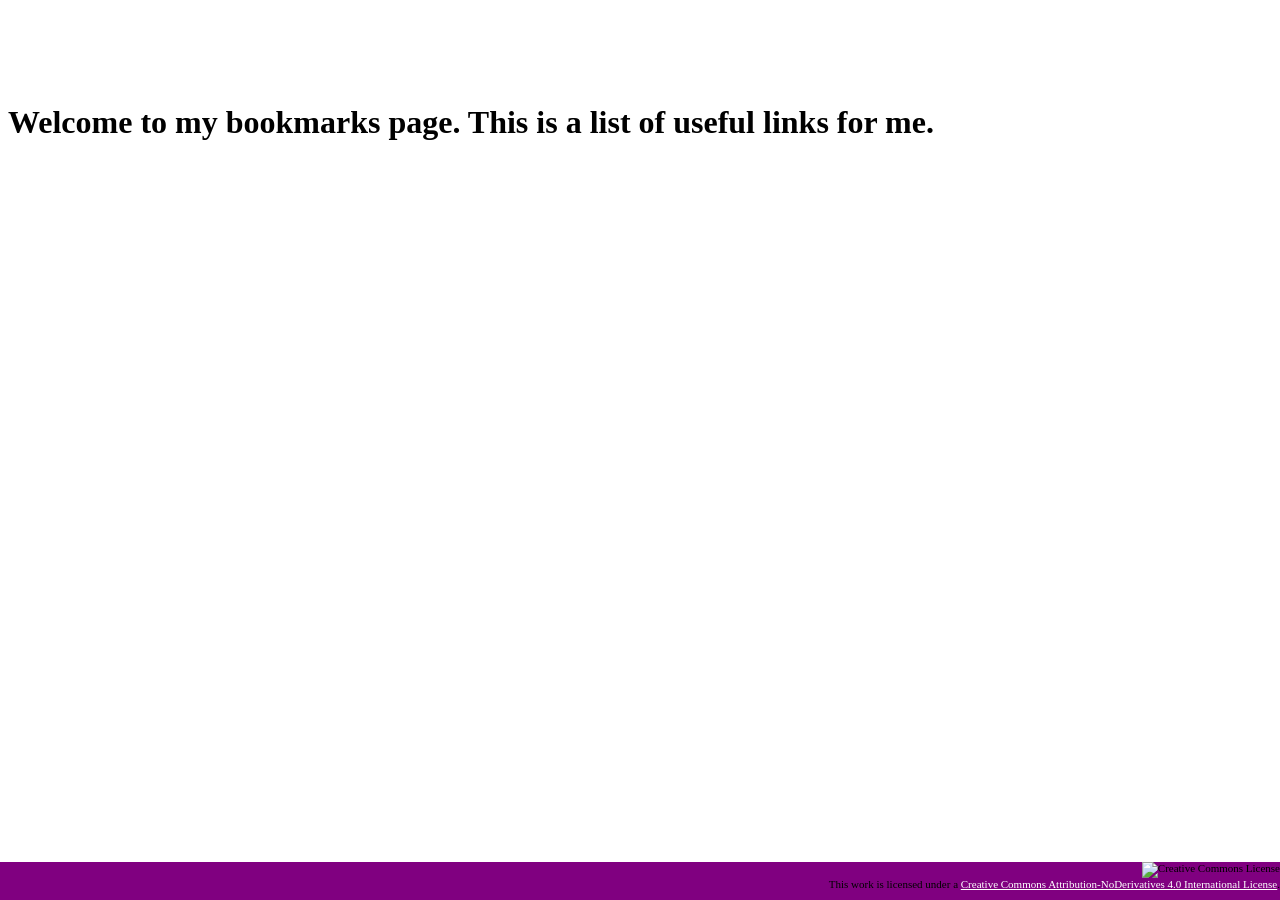
==== bookmarks/bookmarks.html @ 51c87f85 "Okay, the real one with the stuff." ====
<!DOCTYPE html>
<html>

<!-- This is for the favicon icon I supposedly need for my website...-->
<link rel ="icon"
	type=image/x-icon
	href="vvsIcon.ico">
<link rel = "stylesheet"
	type = "text/css"
	href = "style.css" />

<title> Welcome this is where I bookmark links!" </title>
<meta name = "description" content = "This webpage is used to bookmark websites relating to technology, software, tools, and other useful informaion. You're free to bookmark this if you want."

<!-- This is how you link text to the css style sheet -->
<head>
<!-- This is for the navigation bar -->
	<div id=navBar>
	<header>					
	<!--&nbsp makes a non breaking space in between things making them look pretty!!!-->
		<a href = "bookmarks.html">My Bookmarks</a> &nbsp;
		<a href = "../index.html">Home Page</a> &nbsp;
		<a href = "../theCampaign/theCampaign.html">The Campaign</a> &nbsp;
		<a hrer = "../downloads/downloads.html"> Downloads</a>
	</header>
	</div>
	
	
	
<br><br>
<header>
</div>

</head>








<body>
	<h1> Welcome to my bookmarks page. This is a list of useful links for me. </h1>
	
<!-- These are basically online bookmarks for myself or anyone who stumbles upon this website. -->
	<br><br><br>
	
	<div id = weblinks
	<p>
	<a href="http://users.du.se/~hjo/cs/common/books/"> Good books on Security and Pen Testing.</a>
		<!--<img src="websiteSnapshots/commonBooks.bmp" alt="hjo.cs Common books Snapshot"
			height = "270" -->
	<br><br>
	<a href="http://forums.sjgames.com/showthread.php?t=63756"> GURPS campaign ideas. </a>	
	<br><br>
	
	<a href=https://webcode.tools> The most useful crutch in making a website. </a>
	<br><br>
	
	<a href=https://rankgen.com> Super useful website checker to determine if your website is good. </a>
	<br><br>
	
	<a href=https://www.speedguide.net> Great database of ports and the services those ports provide. </a>
		<!--<img src="websiteSnapshots/speedguide.bmp" alt="Speed Guide Snapshot" 
			height ="270" -->
	<br><br>
	
	<a href=https://wiki.nftables.org/wiki-nftables/index.php/Quick_reference-nftables_in_10_minutes>
	This is a great cheat sheet for nftables.</a>
	<br><br>
	
	<a href=https://home.regit.org/netfilter-en/nftables-quick-howto/> This is also for nftables, a quick guide.</a>
	<br><br>
	
	<a href=https://www.ansibletutorials.com/categories/getting-started/> How to setup Ansible, start to middle.</a>	

	<br><br>
	
	<a href=https://wiki.centos.org/HowTos/Network/IPTables> iptables firewall basics. </a>
	
	<br><br>
	
	<a href=https://md5file.com/calculator> Hash calculator online in browser for validating the MD5 or SHA of a file.</a>
	<br><br>
	<a href=https://www.diffen.com/difference/Apples_vs_Oranges> The best website to compare random objects. </a>
	</p>
	</div>
		
		<div id=footer
		<a rel="license" href="http://creativecommons.org/licenses/by-nd/4.0/"><img 
		alt="Creative Commons License" style="border-width:0" 
		src="https://i.creativecommons.org/l/by-nd/4.0/88x31.png" /></a><br />
		This work is licensed under a <a rel="license" href="http://creativecommons.org/licenses/by-nd/4.0/">
		Creative Commons Attribution-NoDerivatives 4.0 International License</a>.
		
	</div>
</body>


</html>
---- bookmarks/style.css ----
/* style.css */
/* The bookmarks page style sheet */

A:link 
{
	color: #FFF;
}
a, a:visited{
	color: #FFF;
}

#navBar
{
	text-align: center;
	padding: 5px;
	border: 1px solid #FFF;
	font-size:24px;
}

#body
{
	color:white;
	/*This is to show the background image*/
	background: black url("earth.jpg") no-repeat center top;
	background-size: cover;
	background-size: 100%;
	
}

#weblinks
{
	/*This is to change the color of the links from blue to black? */
	
	padding-left: 15px;
	
	color:#FFF;
	
	font-family: Georgia, helvetica, sans-serif;
	font-size:16px;
	font-weight:normal;
	
	line-height:1em;
	/*same as above but shorter.
	font:normal, 16px, Georgia, Arial, sans-serif;
	*/

}





#footer
{
	position:absolute;
	left:0;
	right:0;
	bottom:0;
	width: 100%;
	text-align: right;
	background-color:purple;
	
	font-size:11px;
	padding-top: 0px;
	padding-right: -15px;
	padding-bottom: 10px;
	padding-left: 0px;
}
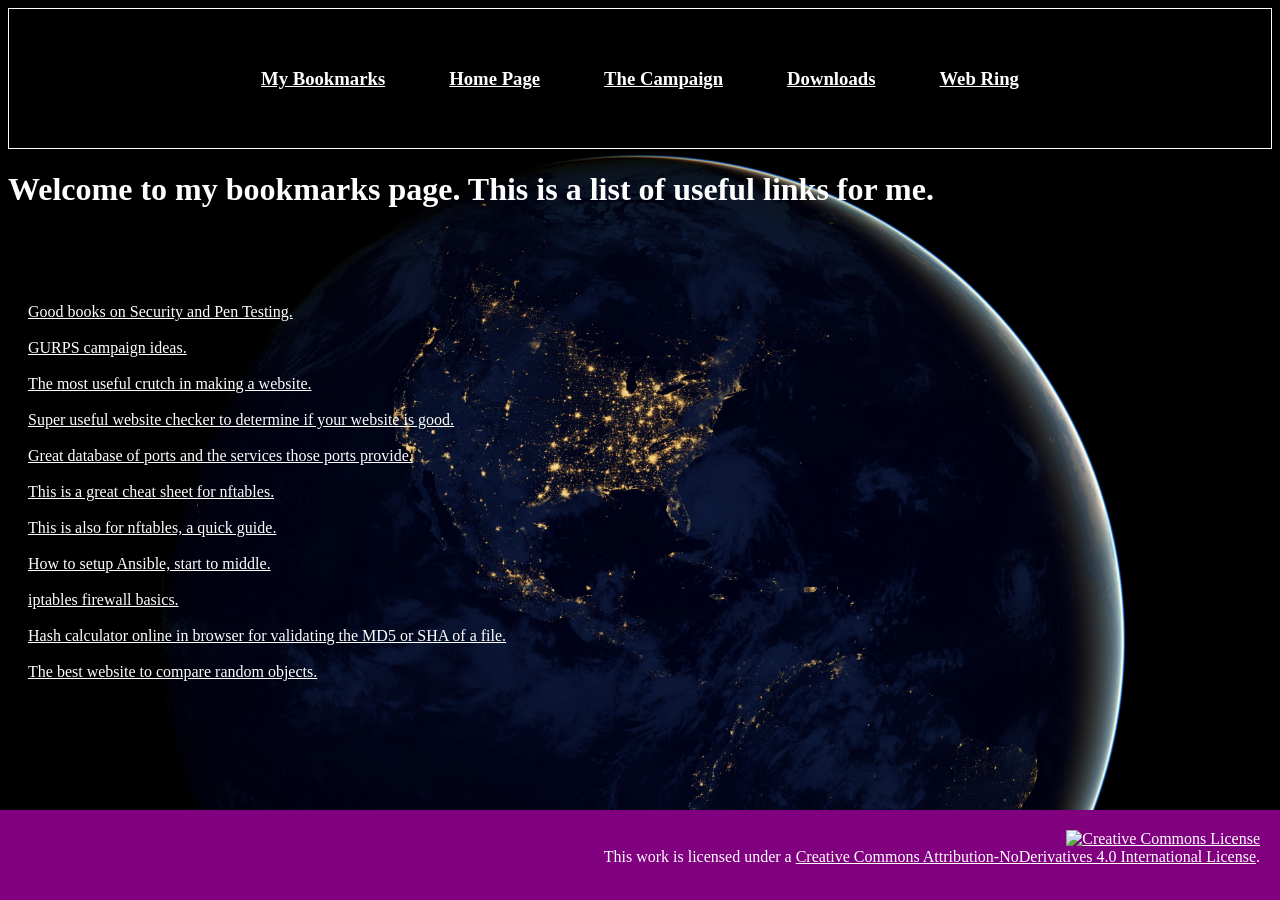
==== commit 5c67ff31: "Moved to Flexboxes for the Headder and used a different class for the Footer so it stays Absolute on" ====
--- a/bookmarks/bookmarks.html
+++ b/bookmarks/bookmarks.html
@@ -1,37 +1,43 @@
 <!DOCTYPE html>
 <html>
-
 <!-- This is for the favicon icon I supposedly need for my website...-->
 <link rel ="icon"
 	type=image/x-icon
-	href="vvsIcon.ico">
+	href="../vvsIcon.ico">
+<!-- Style Sheet link -->
 <link rel = "stylesheet"
 	type = "text/css"
-	href = "style.css" />
+	href = "../style.css" />
 
-<title> Welcome this is where I bookmark links!" </title>
+<title> Bookmarks here!</title>
+
+<style>
+	body
+	{
+		background-image: url("earth.jpg");
+		background-size: cover;
+		background-position: top;
+		background-attachment: fixed;
+	}
+</style>
+
 <meta name = "description" content = "This webpage is used to bookmark websites relating to technology, software, tools, and other useful informaion. You're free to bookmark this if you want."
 
-<!-- This is how you link text to the css style sheet -->
-<head>
 <!-- This is for the navigation bar -->
-	<div id=navBar>
-	<header>					
-	<!--&nbsp makes a non breaking space in between things making them look pretty!!!-->
-		<a href = "bookmarks.html">My Bookmarks</a> &nbsp;
-		<a href = "../index.html">Home Page</a> &nbsp;
-		<a href = "../theCampaign/theCampaign.html">The Campaign</a> &nbsp;
-		<a hrer = "../downloads/downloads.html"> Downloads</a>
-	</header>
-	</div>
-	
-	
-	
-<br><br>
-<header>
+	<div class="flexNavBarParentContainer">
+
+	<a href="bookmarks.html" class="flexNavBarChildContainer"><div><h3>My Bookmarks</h3></div></a>
+	<a href="../index.html" class="flexNavBarChildContainer"><div><h3>Home Page</h3></div></a>
+	<a href="../theCampaign/theCampaign.html" class="flexNavBarChildContainer"><div><h3>The Campaign</h3></div></a>
+	<a href="../downloads/downloads.html" class="flexNavBarChildContainer"><div><h3>Downloads</h3></div></a>
+	<a href="../webRing/webRing.html" class="flexNavBarChildContainer"><div><h3>Web Ring</h3></div></a>
 </div>
 
-</head>
+
+
+
+<!-- This is how you link text to the css style sheet -->
+
 
 
 
@@ -86,15 +92,16 @@
 	<a href=https://www.diffen.com/difference/Apples_vs_Oranges> The best website to compare random objects. </a>
 	</p>
 	</div>
-		
-		<div id=footer
-		<a rel="license" href="http://creativecommons.org/licenses/by-nd/4.0/"><img 
-		alt="Creative Commons License" style="border-width:0" 
+
+<!-- This is for the Footer that's Absolutely going to be okay. -->
+<div class="footerBlock">
+
+<a rel="license" href="http://creativecommons.org/licenses/by-nd/4.0/"><img
+		alt="Creative Commons License" style="border-width:0"
 		src="https://i.creativecommons.org/l/by-nd/4.0/88x31.png" /></a><br />
 		This work is licensed under a <a rel="license" href="http://creativecommons.org/licenses/by-nd/4.0/">
 		Creative Commons Attribution-NoDerivatives 4.0 International License</a>.
-		
-	</div>
+</div>
 </body>
 
 
--- a/style.css
+++ b/style.css
@@ -0,0 +1,91 @@
+/*style.css*/
+/*This is the home page of vvbudh.com*/
+A:link:{color: #FFF;}
+a, a:visited{color: #FFF;}
+#navBar
+{
+	text-align: center;
+	padding: 5px;
+	border: 1px solid #FFF;
+	font-size:24px;
+}
+#head
+{
+	text-align: center;
+}
+
+body
+{
+    color:white;
+	/*This is to show the background image*/
+	background-size: cover;
+	background-repeat: no-repeat;
+	background-position: top;
+
+/* The settings for all divs on the pages.*/
+div {
+	padding: 20px;
+}
+
+/*#footer
+{
+	position:absolute;
+	bottom:5px;
+	width: 100%;
+	text-align: right;
+	background-color:purple;
+	
+	font-size:11px;
+/*	padding-top: 0px;
+	padding-right: -15px;
+	padding-bottom: 10px;
+	padding-left: 0px;
+*/
+}
+
+.footerBlock
+{
+	position: fixed;
+
+	text-align: right;
+	inset: 90% 0% 0% 0%;
+	background-color:purple;
+}
+
+/* Footer # 2 With Flex Containers. */
+.flexNavBarParentContainer {
+	display: flex;
+	justify-content: center;
+/*	background-color: gray; /*Temp for debugging */
+	gap: 24px;
+
+	border: 1px solid white;
+	/*align-items: start,flex-end, center, lets you adjust the size of items, individually or not.*/
+
+}
+
+.flexNavBarChildContainer {
+/*	background-color: darkblue; */
+	/*align-self: flex-end;*/
+
+
+	&:nth-child(1)
+	{
+/*		background-color: darkmagenta; */
+/*		height:24px; */
+
+	}
+}
+
+/*
+ width: 100px;
+ height: 50px;           *
+ font-size: 24px;
+ text-align: center;
+ display: flex;
+ flex-direction: row;
+ background-color: gray;
+ flex-wrap: nowrap; or wrap
+ justify-content: space-around, space-evenly, space-between, center,
+ Also mind the gap earlier gap: 20px;
+ */
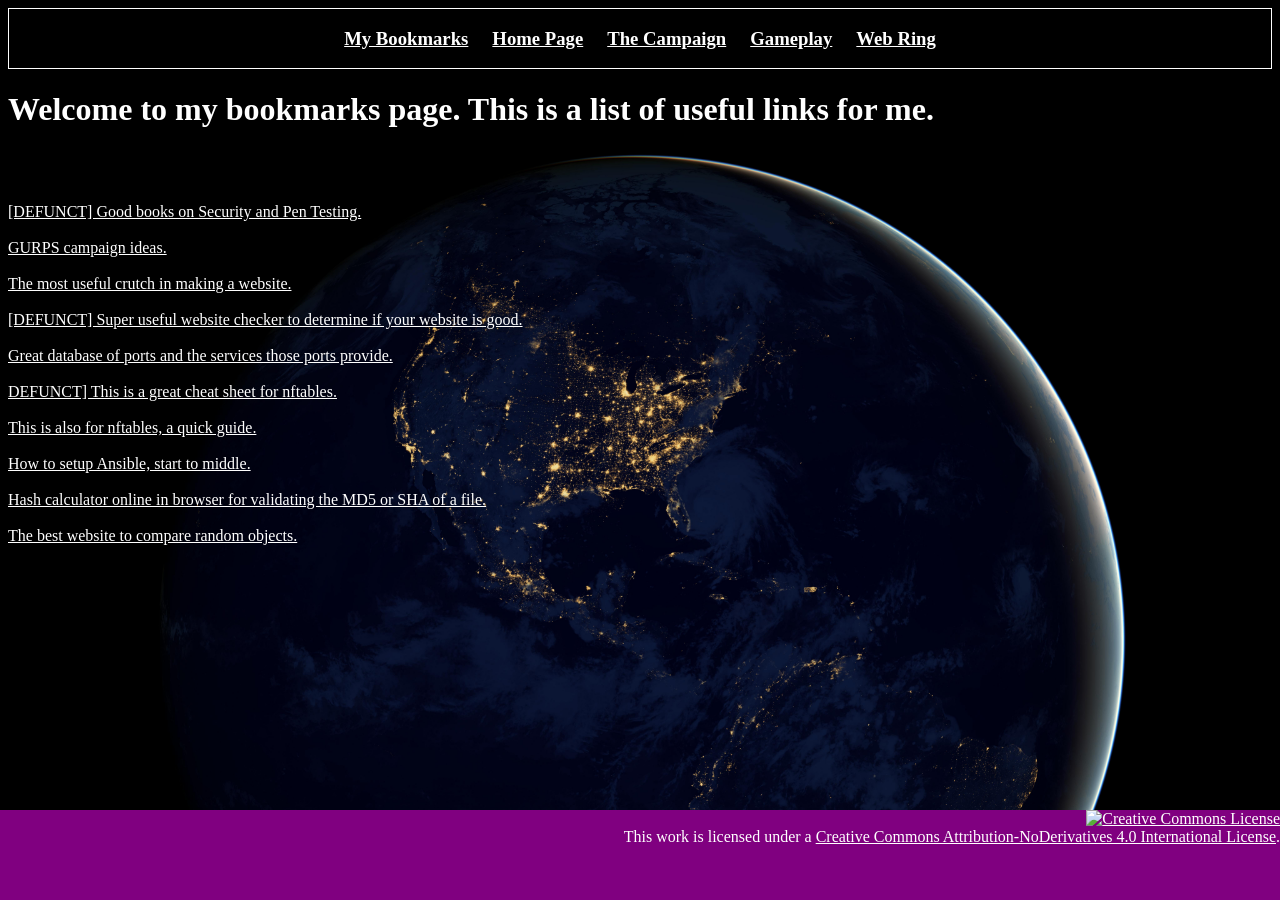
==== commit a235ecb1: "OKAY LAST TIME. Made the website ready for production. Changed Downloads to gameplay. And omitted th" ====
--- a/bookmarks/bookmarks.html
+++ b/bookmarks/bookmarks.html
@@ -29,7 +29,7 @@
 	<a href="bookmarks.html" class="flexNavBarChildContainer"><div><h3>My Bookmarks</h3></div></a>
 	<a href="../index.html" class="flexNavBarChildContainer"><div><h3>Home Page</h3></div></a>
 	<a href="../theCampaign/theCampaign.html" class="flexNavBarChildContainer"><div><h3>The Campaign</h3></div></a>
-	<a href="../downloads/downloads.html" class="flexNavBarChildContainer"><div><h3>Downloads</h3></div></a>
+	<a href="../gameplay/gameplay.html" class="flexNavBarChildContainer"><div><h3>Gameplay</h3></div></a>
 	<a href="../webRing/webRing.html" class="flexNavBarChildContainer"><div><h3>Web Ring</h3></div></a>
 </div>
 
@@ -54,7 +54,7 @@
 	
 	<div id = weblinks
 	<p>
-	<a href="http://users.du.se/~hjo/cs/common/books/"> Good books on Security and Pen Testing.</a>
+	<a href="http://users.du.se/~hjo/cs/common/books/"> [DEFUNCT] Good books on Security and Pen Testing.</a>
 		<!--<img src="websiteSnapshots/commonBooks.bmp" alt="hjo.cs Common books Snapshot"
 			height = "270" -->
 	<br><br>
@@ -64,7 +64,7 @@
 	<a href=https://webcode.tools> The most useful crutch in making a website. </a>
 	<br><br>
 	
-	<a href=https://rankgen.com> Super useful website checker to determine if your website is good. </a>
+	<a href=https://rankgen.com> [DEFUNCT] Super useful website checker to determine if your website is good. </a>
 	<br><br>
 	
 	<a href=https://www.speedguide.net> Great database of ports and the services those ports provide. </a>
@@ -73,18 +73,13 @@
 	<br><br>
 	
 	<a href=https://wiki.nftables.org/wiki-nftables/index.php/Quick_reference-nftables_in_10_minutes>
-	This is a great cheat sheet for nftables.</a>
+	DEFUNCT] This is a great cheat sheet for nftables.</a>
 	<br><br>
 	
 	<a href=https://home.regit.org/netfilter-en/nftables-quick-howto/> This is also for nftables, a quick guide.</a>
 	<br><br>
 	
-	<a href=https://www.ansibletutorials.com/categories/getting-started/> How to setup Ansible, start to middle.</a>	
-
-	<br><br>
-	
-	<a href=https://wiki.centos.org/HowTos/Network/IPTables> iptables firewall basics. </a>
-	
+	<a href=https://www.ansibletutorials.com/categories/getting-started/> How to setup Ansible, start to middle.</a>
 	<br><br>
 	
 	<a href=https://md5file.com/calculator> Hash calculator online in browser for validating the MD5 or SHA of a file.</a>
@@ -103,6 +98,6 @@
 		Creative Commons Attribution-NoDerivatives 4.0 International License</a>.
 </div>
 </body>
-
+</br></br></br></br>
 
 </html>
--- a/style.css
+++ b/style.css
@@ -24,7 +24,7 @@
 
 /* The settings for all divs on the pages.*/
 div {
-	padding: 20px;
+/*	padding: 5px; */
 }
 
 /*#footer
